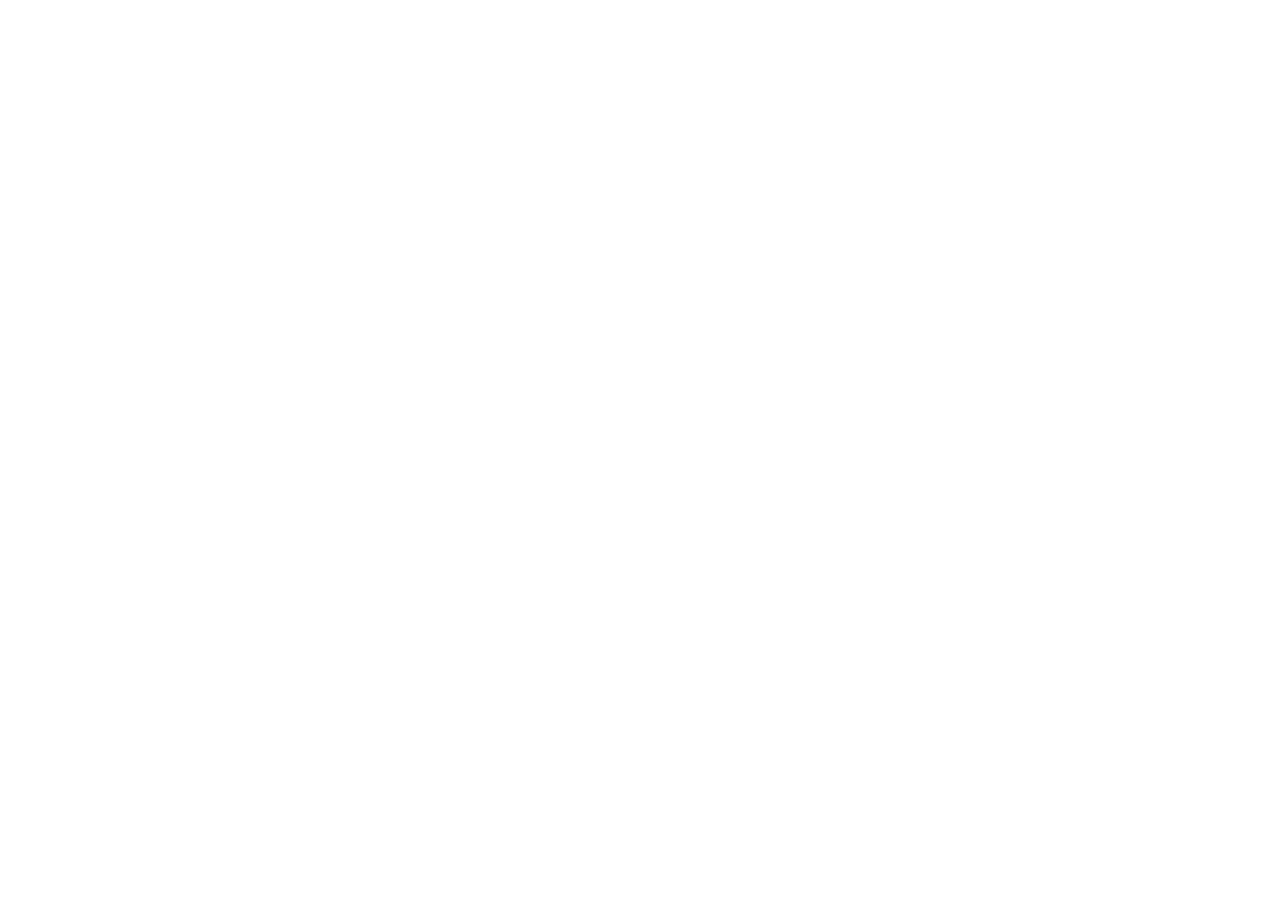
==== slider/index.html @ fc613244 "first commit" ====
<!DOCTYPE html>
<html>
<head>
	<meta charset="utf-8">
	<title>slider</title>
	<link rel="stylesheet" type="text/css" href="slider.css">
</head>
<body>
	<div id="slider">
	</div>
	<script type="text/javascript" id="sliderMedia">
	    @media screen and (max-width:2560px){
		[slide_2k/main_slider1_2k.jpg,slide_2k/main_slider2_2k.jpg,slide_2k/main_slider3_2k.jpg,slide_2k/main_slider4_2k.jpg,slide_2k/main_slider5_2k.jpg]
		}
		@media screen and (max-width:1920px){
		[slide_1920/main_slider1_1920.jpg,slide_1920/main_slider2_1920.jpg,slide_1920/main_slider3_1920.jpg,slide_1920/main_slider4_1920.jpg,slide_1920/main_slider5_1920.jpg]
		}
		@media screen and (max-width:1200px){
		[slide_1200/main_slider1_1200.jpg,slide_1200/main_slider2_1200.jpg,slide_1200/main_slider3_1200.jpg,slide_1200/main_slider4_1200.jpg,slide_1200/main_slider5_1200.jpg]
		}
		@media screen and (max-width:960px){
		[slide_960/main_slider1_960.jpg,slide_960/main_slider2_960.jpg,slide_960/main_slider3_960.jpg,slide_960/main_slider4_960.jpg,slide_960/main_slider5_960.jpg]
		}
		@media screen and (max-width:768px){
		[slide_768/main_slider1_768.jpg,slide_768/main_slider2_768.jpg,slide_768/main_slider3_768.jpg,slide_768/main_slider4_768.jpg,slide_768/main_slider5_768.jpg]
		}
	</script>
	<script src="slider.js"></script>
</body>
</html>
---- slider/slider.css ----
/* css reset begin */
body, div, dl, dt, dd, ul, ol, li, h1, h2, h3, h4, h5, h6, pre, form, fieldset, input, textarea, p, blockquote, th, td {
  padding: 0;
  margin: 0;
}
img {
  border: 0;
}
h1, h2, h3, h4, h5, h6 {
  font-size: 100%;
  font-weight: normal;
}
input, button, textarea, select {
  *font-size: 100%;
}
input {
  background: transparent;
  border: none;
}
input[type=submit] {
  cursor: pointer;
}
body {
  font: 14px/1.5 Helvetica, Arial, sans-serif;
}
ol, ul, li {
  list-style: none;
}
button {
  border: none;
}
table {
  border-collapse: collapse;
  border-spacing: 0;
}
:link,
:visited {
  text-decoration: none;
}
:focus {
  outline: 0;
}
pre {
  font-family: "Lucida Console",Consolas,"Courier New",Tahoma;
  color: #666;
  text-indent: 0;
  white-space: pre-wrap;
  white-space: -moz-pre-wrap;
  white-space: -pre-wrap;
  white-space: -o-pre-wrap;
  word-wrap: break-word;
}
/* css reset end */
/* for HTML5 begin */
article, aside, figure, figcaption, footer, header, hgroup, nav, section, summary {
  display: block;
}
figure {
  margin: 0;
}
/*正文*/
.
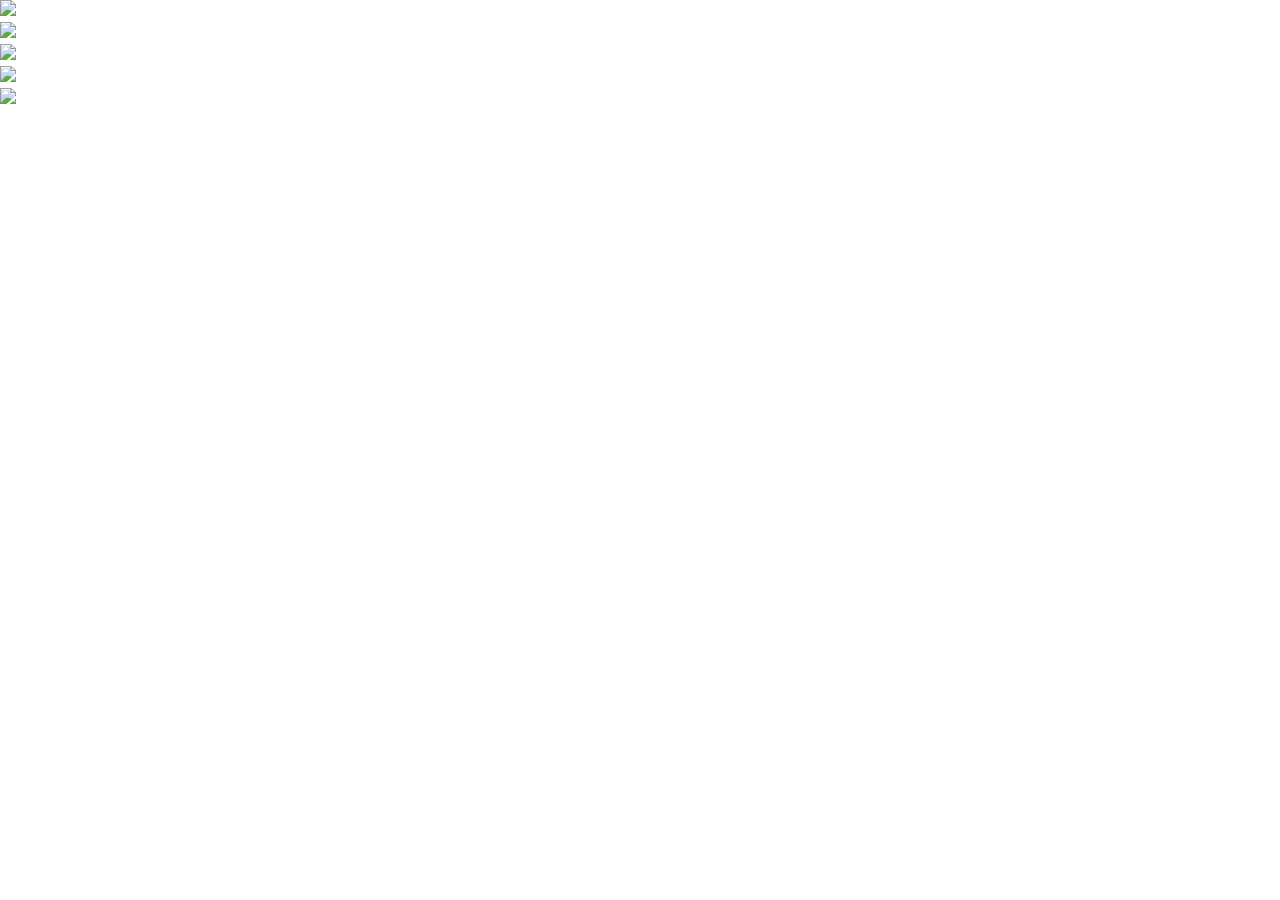
==== commit 6bd57372: "Completed responsive image" ====
--- a/slider/index.html
+++ b/slider/index.html
@@ -1,30 +1,37 @@
-<!DOCTYPE html>
-<html>
-<head>
-	<meta charset="utf-8">
-	<title>slider</title>
-	<link rel="stylesheet" type="text/css" href="slider.css">
-</head>
-<body>
-	<div id="slider">
-	</div>
-	<script type="text/javascript" id="sliderMedia">
-	    @media screen and (max-width:2560px){
-		[slide_2k/main_slider1_2k.jpg,slide_2k/main_slider2_2k.jpg,slide_2k/main_slider3_2k.jpg,slide_2k/main_slider4_2k.jpg,slide_2k/main_slider5_2k.jpg]
-		}
-		@media screen and (max-width:1920px){
-		[slide_1920/main_slider1_1920.jpg,slide_1920/main_slider2_1920.jpg,slide_1920/main_slider3_1920.jpg,slide_1920/main_slider4_1920.jpg,slide_1920/main_slider5_1920.jpg]
-		}
-		@media screen and (max-width:1200px){
-		[slide_1200/main_slider1_1200.jpg,slide_1200/main_slider2_1200.jpg,slide_1200/main_slider3_1200.jpg,slide_1200/main_slider4_1200.jpg,slide_1200/main_slider5_1200.jpg]
-		}
-		@media screen and (max-width:960px){
-		[slide_960/main_slider1_960.jpg,slide_960/main_slider2_960.jpg,slide_960/main_slider3_960.jpg,slide_960/main_slider4_960.jpg,slide_960/main_slider5_960.jpg]
-		}
-		@media screen and (max-width:768px){
-		[slide_768/main_slider1_768.jpg,slide_768/main_slider2_768.jpg,slide_768/main_slider3_768.jpg,slide_768/main_slider4_768.jpg,slide_768/main_slider5_768.jpg]
-		}
-	</script>
-	<script src="slider.js"></script>
-</body>
+<!DOCTYPE html>
+<html>
+<head>
+	<meta charset="utf-8">
+	<title>slider</title>
+	<link rel="stylesheet" type="text/css" href="slider.css">
+</head>
+<body>
+	<div id="slider">
+		<ul>
+			<li></li>
+			<li></li>
+			<li></li>
+			<li></li>
+			<li></li>
+		</ul>
+	</div>
+	<script type="text/javascript" id="sliderMedia">
+        @media screen and (max-width:2560px){
+		[slide1_2560.jpg,slide2_2560.jpg,slide3_2560.jpg,slide4_2560.jpg,slide5_2560.jpg]
+		}
+		@media screen and (max-width:1920px){
+		[slide1_1920.jpg,slide2_1920.jpg,slide3_1920.jpg,slide4_1920.jpg,slide5_1920.jpg]
+		}
+		@media screen and (max-width:1280px){
+		[slide1_1280.jpg,slide2_1280.jpg,slide3_1280.jpg,slide4_1280.jpg,slide5_1280.jpg]
+		}
+		@media screen and (max-width:960px){
+		[slide1_960.jpg,slide2_960.jpg,slide3_960.jpg,slide4_960.jpg,slide5_960.jpg]
+		}
+		@media screen and (max-width:720px){
+		[slide1_720.jpg,slide2_720.jpg,slide3_720.jpg,slide4_720.jpg,slide5_720.jpg]
+		}
+	</script>
+	<script src="slider.js"></script>
+</body>
 </html>--- a/slider/slider.css
+++ b/slider/slider.css
@@ -1,62 +1,62 @@
-/* css reset begin */
-body, div, dl, dt, dd, ul, ol, li, h1, h2, h3, h4, h5, h6, pre, form, fieldset, input, textarea, p, blockquote, th, td {
-  padding: 0;
-  margin: 0;
-}
-img {
-  border: 0;
-}
-h1, h2, h3, h4, h5, h6 {
-  font-size: 100%;
-  font-weight: normal;
-}
-input, button, textarea, select {
-  *font-size: 100%;
-}
-input {
-  background: transparent;
-  border: none;
-}
-input[type=submit] {
-  cursor: pointer;
-}
-body {
-  font: 14px/1.5 Helvetica, Arial, sans-serif;
-}
-ol, ul, li {
-  list-style: none;
-}
-button {
-  border: none;
-}
-table {
-  border-collapse: collapse;
-  border-spacing: 0;
-}
-:link,
-:visited {
-  text-decoration: none;
-}
-:focus {
-  outline: 0;
-}
-pre {
-  font-family: "Lucida Console",Consolas,"Courier New",Tahoma;
-  color: #666;
-  text-indent: 0;
-  white-space: pre-wrap;
-  white-space: -moz-pre-wrap;
-  white-space: -pre-wrap;
-  white-space: -o-pre-wrap;
-  word-wrap: break-word;
-}
-/* css reset end */
-/* for HTML5 begin */
-article, aside, figure, figcaption, footer, header, hgroup, nav, section, summary {
-  display: block;
-}
-figure {
-  margin: 0;
-}
-/*正文*/
+/* css reset begin */
+body, div, dl, dt, dd, ul, ol, li, h1, h2, h3, h4, h5, h6, pre, form, fieldset, input, textarea, p, blockquote, th, td {
+  padding: 0;
+  margin: 0;
+}
+img {
+  border: 0;
+}
+h1, h2, h3, h4, h5, h6 {
+  font-size: 100%;
+  font-weight: normal;
+}
+input, button, textarea, select {
+  *font-size: 100%;
+}
+input {
+  background: transparent;
+  border: none;
+}
+input[type=submit] {
+  cursor: pointer;
+}
+body {
+  font: 14px/1.5 Helvetica, Arial, sans-serif;
+}
+ol, ul, li {
+  list-style: none;
+}
+button {
+  border: none;
+}
+table {
+  border-collapse: collapse;
+  border-spacing: 0;
+}
+:link,
+:visited {
+  text-decoration: none;
+}
+:focus {
+  outline: 0;
+}
+pre {
+  font-family: "Lucida Console",Consolas,"Courier New",Tahoma;
+  color: #666;
+  text-indent: 0;
+  white-space: pre-wrap;
+  white-space: -moz-pre-wrap;
+  white-space: -pre-wrap;
+  white-space: -o-pre-wrap;
+  word-wrap: break-word;
+}
+/* css reset end */
+/* for HTML5 begin */
+article, aside, figure, figcaption, footer, header, hgroup, nav, section, summary {
+  display: block;
+}
+figure {
+  margin: 0;
+}
+/*正文*/
 .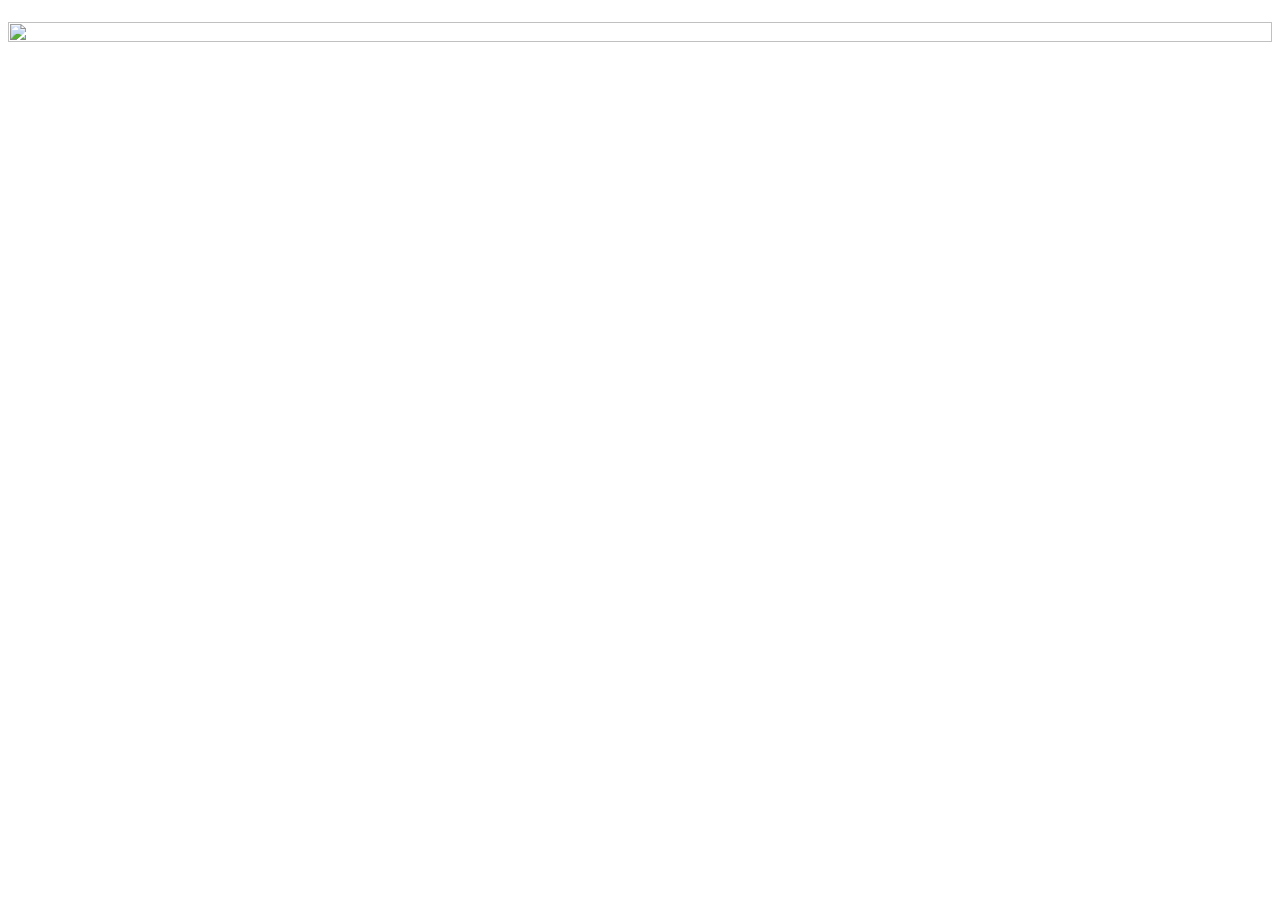
==== commit b239174f: "Completed" ====
--- a/slider/index.html
+++ b/slider/index.html
@@ -2,18 +2,21 @@
 <html>
 <head>
 	<meta charset="utf-8">
+	<meta content="initial-scale=1,maximum-scale=1,user-scalable=no,width=device-width" name="viewport">
 	<title>slider</title>
 	<link rel="stylesheet" type="text/css" href="slider.css">
 </head>
 <body>
 	<div id="slider">
-		<ul>
+		<ul id="sliderimg">
 			<li></li>
 			<li></li>
 			<li></li>
 			<li></li>
 			<li></li>
 		</ul>
+		<div id="forward"></div>
+		<div id="back"></div>
 	</div>
 	<script type="text/javascript" id="sliderMedia">
         @media screen and (max-width:2560px){
--- a/slider/slider.css
+++ b/slider/slider.css
@@ -1,4 +1,4 @@
-/* css reset begin */
+ css reset begin */
 body, div, dl, dt, dd, ul, ol, li, h1, h2, h3, h4, h5, h6, pre, form, fieldset, input, textarea, p, blockquote, th, td {
   padding: 0;
   margin: 0;
@@ -59,4 +59,138 @@
   margin: 0;
 }
 /*正文*/
-.+#slider{
+  width: 100%;
+  overflow: hidden;
+}
+#slider #sliderimg{
+  width: 100%;
+  padding-bottom: 31.796875%;
+}
+#slider #sliderimg li{
+  position:absolute;
+  width: 100%;
+}
+#slider #sliderimg li img{
+  width: 100%;
+  height: 100%;
+}
+@media screen and (max-width: 1920px) {
+  #slider #sliderimg{
+    padding-bottom: 31.770833%;
+  }
+}
+@media screen and (max-width: 1280px) {
+  #slider #sliderimg{
+    padding-bottom: 35.15625%;
+  }
+}
+@media screen and (max-width: 960px) {
+  #slider #sliderimg{
+    padding-bottom: 41.666667%;
+  }
+}
+@media screen and (max-width: 720px) {
+  #slider #sliderimg{
+    padding-bottom: 41.666667%;
+  }
+}
+/*导航点*/
+#slider .sliderdots {
+  position: absolute;
+  left: 75%;
+  bottom: 5%;
+}
+#slider .sliderdots li{
+  display: inline-block;
+  padding: 4px;
+  margin: 0 4px;
+  font-size: 12px;
+  background-color: #fff;
+  border: 1px solid #FFF;
+  border-radius: 50%;
+  cursor: pointer;
+}
+#slider .sliderdots .currdot{
+  background-color: transparent;
+}
+/*按键*/
+#back{
+  position: absolute;
+  left: -50px;
+  top: 0;
+  width: 50px;
+  height: 100%;
+  background: url("images/arl.png") no-repeat center;
+  z-index: 5;
+}
+#forward{
+  position: absolute;
+  right: -50px;
+  top: 0;
+  width: 50px;
+  height: 100%;
+  background: url("images/arr.png") no-repeat center;
+  z-index: 5;
+}
+#back, #forward {
+  -webkit-transition: all ease 0.3s;
+  -moz-transition: all ease 0.3s;
+  -ms-transition: all ease 0.3s;
+  -o-transition: all ease 0.3s;
+  transition: all ease 0.3s;
+  cursor: pointer;
+}
+#slider:hover #back {
+  left: 0;
+}
+#slider:hover #forward {
+  right: 0;
+}
+/*切换方式*/
+/*渐入渐出*/
+/*#slider #sliderimg li{
+  opacity: 0;
+  -webkit-transition: opacity 1s;
+  -moz-transition: opacity 1s;
+  -ms-transition: opacity 1s;
+  -o-transition: opacity 1s;
+  transition: opacity 1s;
+  
+}
+#slider #sliderimg .curr{
+  opacity: 1;
+  -webkit-transition: opacity 1s;
+  -moz-transition: opacity 1s;
+  -ms-transition: opacity 1s;
+  -o-transition: opacity 1s;
+  transition: opacity 1s;
+}*/
+/*左右横移*/
+#slider{
+  position: relative;
+}
+#slider #sliderimg li{
+  position:absolute;
+}
+#slider #sliderimg .ready{
+  opacity: 0;
+  right: -100%;
+}
+#slider #sliderimg .curr{
+  opacity: 1;
+  right: 0;
+  -webkit-transition: right 1s;
+  -moz-transition: right 1s;
+  -ms-transition: right 1s;
+  -o-transition: right 1s;
+  transition: right 1s;
+}
+#slider #sliderimg .out{
+  right: 100%;
+  -webkit-transition: right 1s;
+  -moz-transition: right 1s;
+  -ms-transition: right 1s;
+  -o-transition: right 1s;
+  transition: right 1s;
+}
